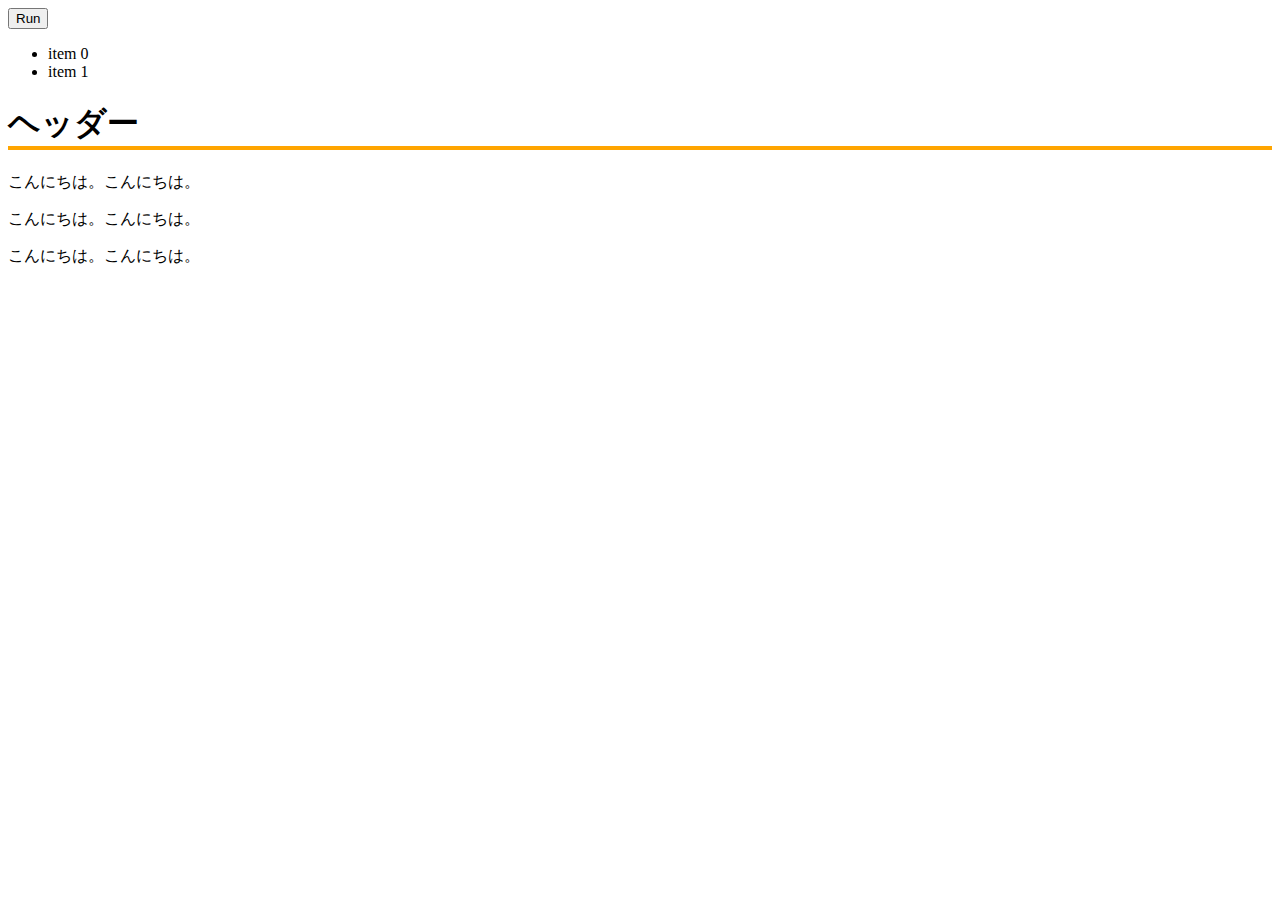
==== index.html @ 0af959dd "要素の追加 createElement #7" ====
<!DOCTYPE html>
<html lang="ja">
<head>
    <meta charset="utf-8">
    <title>JS Basic</title>
    <style>
        .my-color {
            color: red;
            background-color: skyblue;
        }

        .my-border {
            border-bottom: 4px solid orange;
        }
    </style>
</head>
<body>
    <button>Run</button>

    <ul>
        <li>item 0</li>
        <li>item 1</li>
    </ul>

    <h1 id="target" class="my-border" data-translation="header" title="見出しです!">ヘッダー</h1>
    <p>こんにちは。こんにちは。</p>
    <p>こんにちは。こんにちは。</p>
    <p>こんにちは。こんにちは。</p>

    <script src="js/main.js"></script>
</body>
</html>
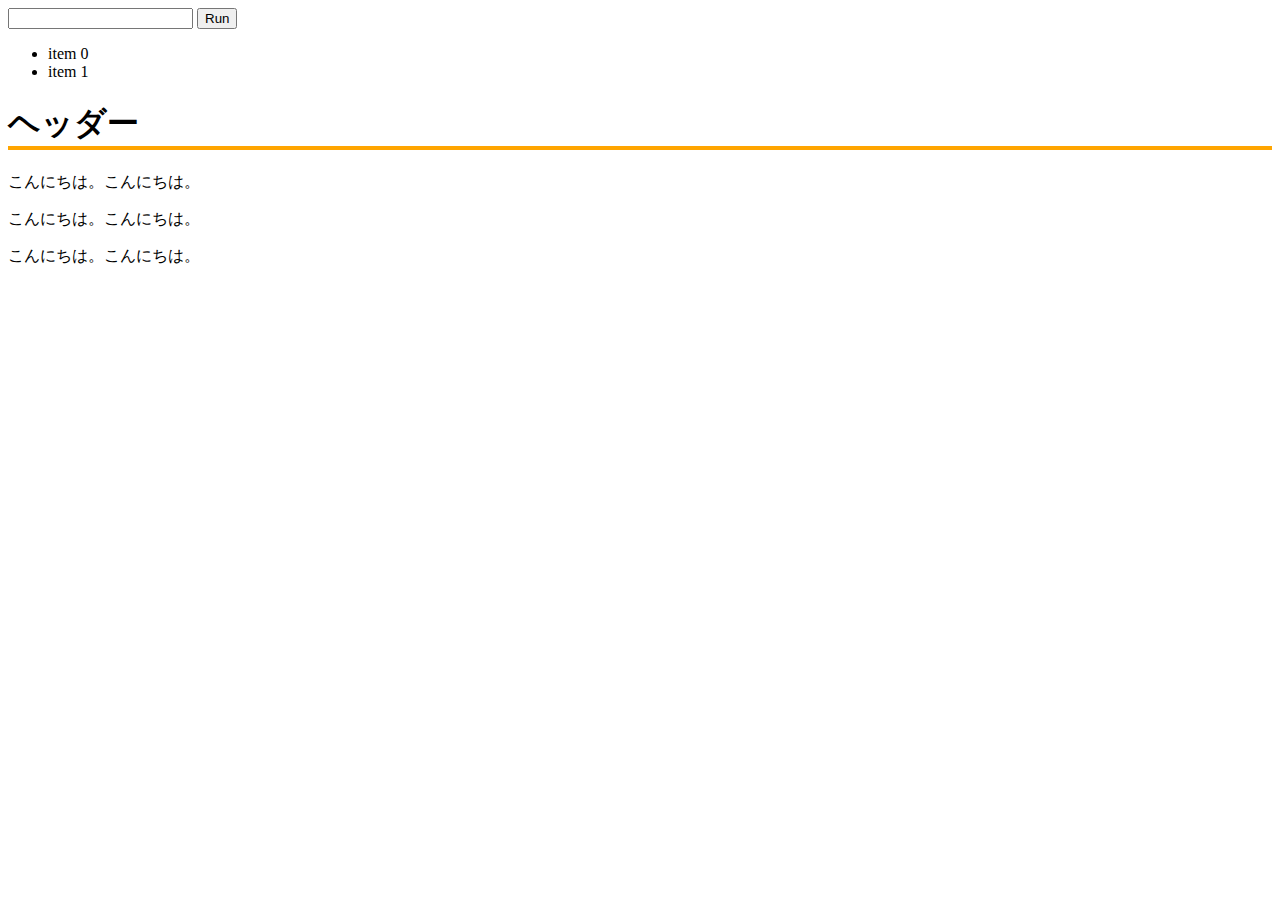
==== commit de0a1d40: "input要素を操作 #7" ====
--- a/index.html
+++ b/index.html
@@ -15,6 +15,7 @@
     </style>
 </head>
 <body>
+    <input type="text">
     <button>Run</button>
 
     <ul>
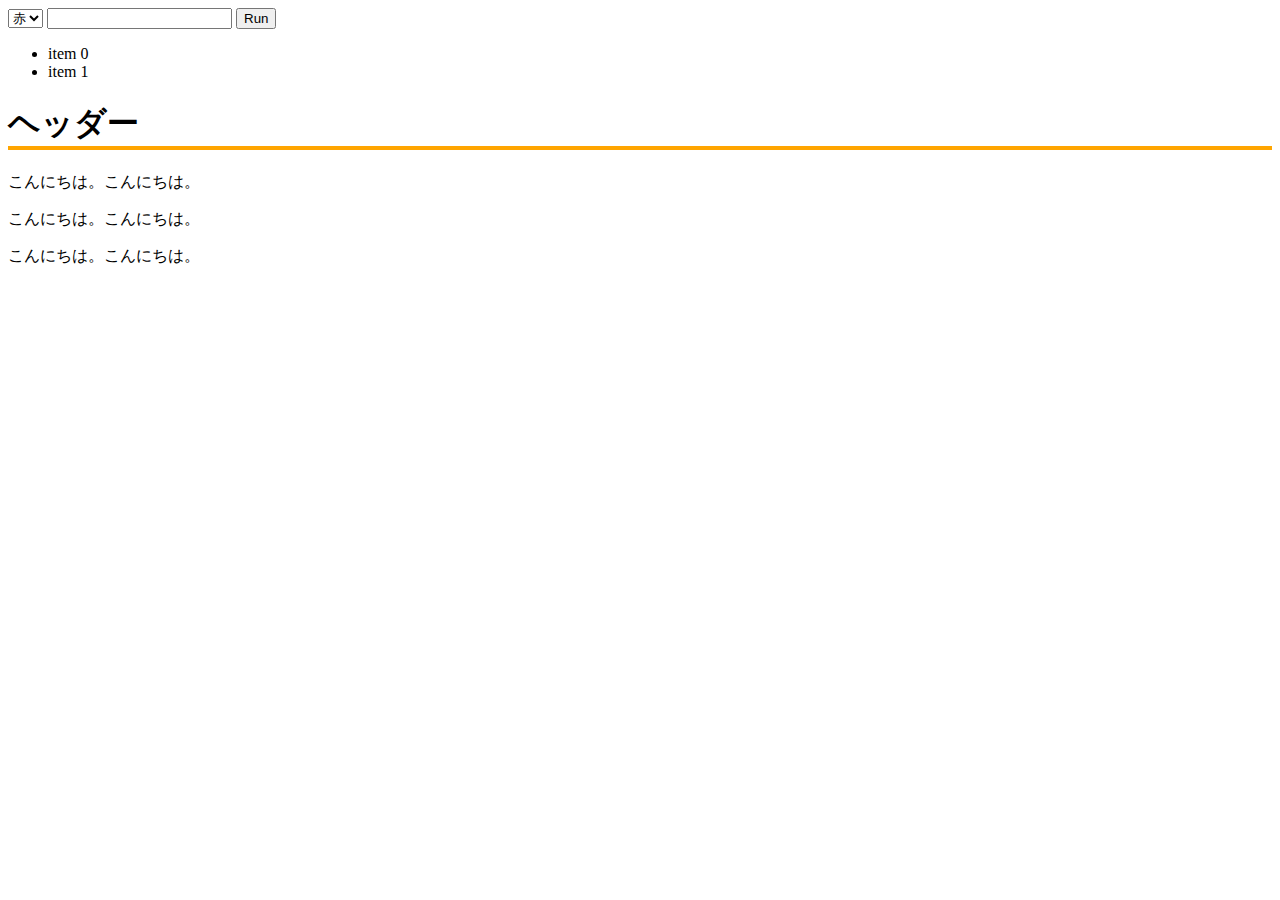
==== commit 1cefa7ab: "select操作 #7" ====
--- a/index.html
+++ b/index.html
@@ -15,6 +15,12 @@
     </style>
 </head>
 <body>
+    <select>
+        <option value="red">赤</option>
+        <option value="blue">青</option>
+        <option value="yellow">黄</option>
+    </select>
+
     <input type="text">
     <button>Run</button>
 
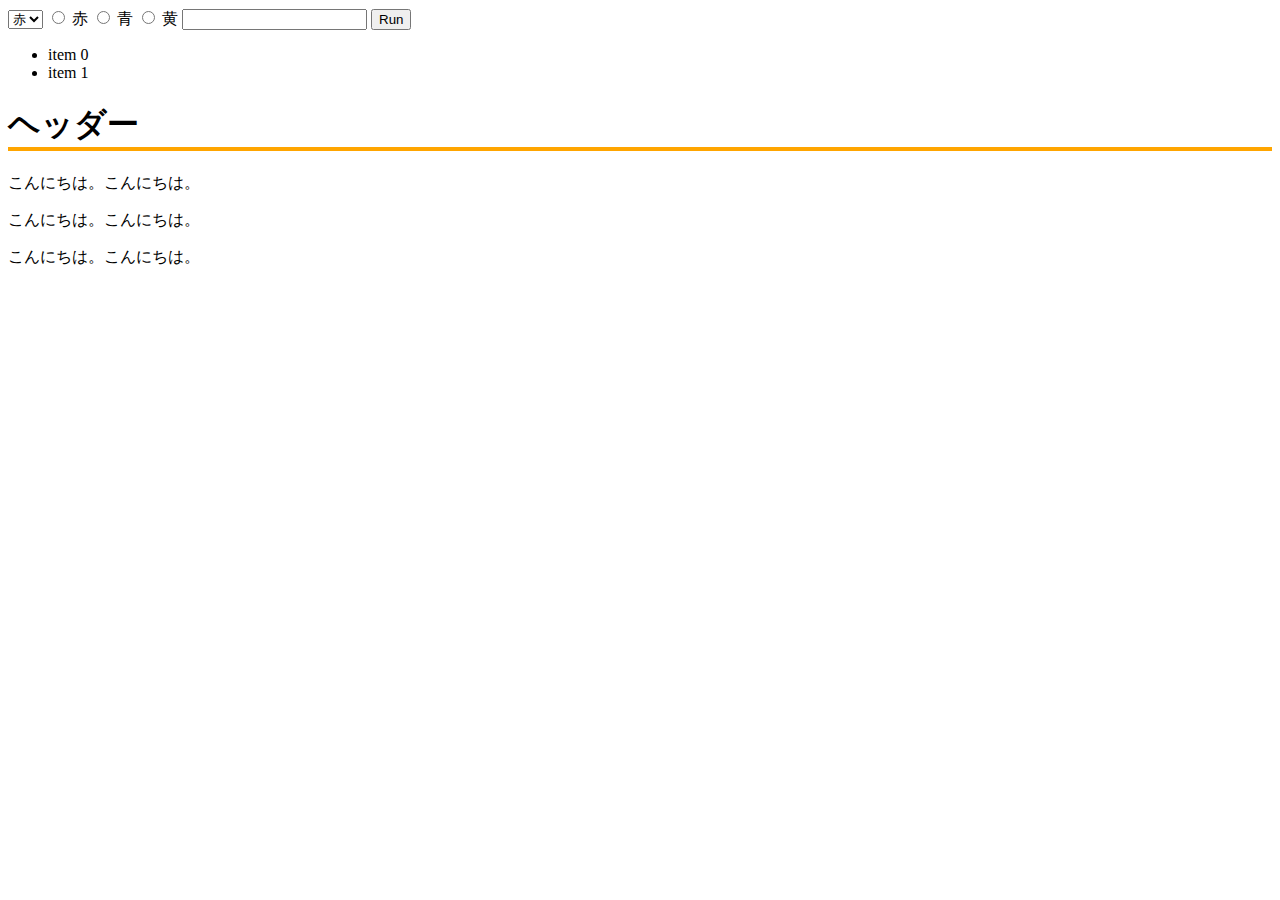
==== commit 680d3d9a: "radioボタン操作 #7" ====
--- a/index.html
+++ b/index.html
@@ -21,6 +21,10 @@
         <option value="yellow">黄</option>
     </select>
 
+    <input type="radio" name="color" value="red"> 赤
+    <input type="radio" name="color" value="blue"> 青
+    <input type="radio" name="color" value="yellow"> 黄
+
     <input type="text">
     <button>Run</button>
 
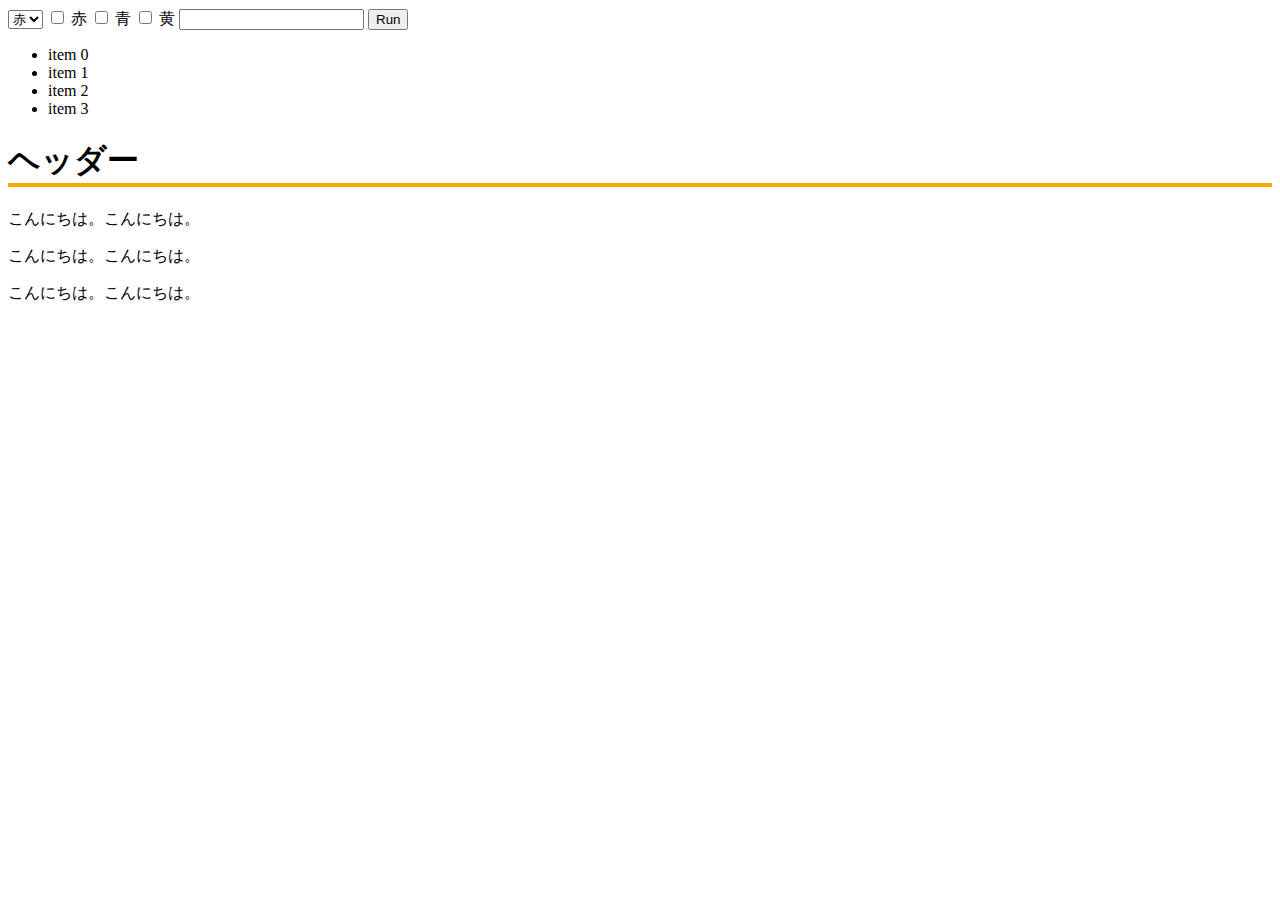
==== commit 72170220: "checkbox #7" ====
--- a/index.html
+++ b/index.html
@@ -21,9 +21,15 @@
         <option value="yellow">黄</option>
     </select>
 
-    <input type="radio" name="color" value="red"> 赤
+    <input type="checkbox" value="red"> 赤
+    <input type="checkbox" value="blue"> 青
+    <input type="checkbox" value="yellow"> 黄
+
+
+    <!-- radioボタン -->
+    <!-- <input type="radio" name="color" value="red"> 赤
     <input type="radio" name="color" value="blue"> 青
-    <input type="radio" name="color" value="yellow"> 黄
+    <input type="radio" name="color" value="yellow"> 黄 -->
 
     <input type="text">
     <button>Run</button>
@@ -31,6 +37,8 @@
     <ul>
         <li>item 0</li>
         <li>item 1</li>
+        <li>item 2</li>
+        <li>item 3</li>
     </ul>
 
     <h1 id="target" class="my-border" data-translation="header" title="見出しです!">ヘッダー</h1>
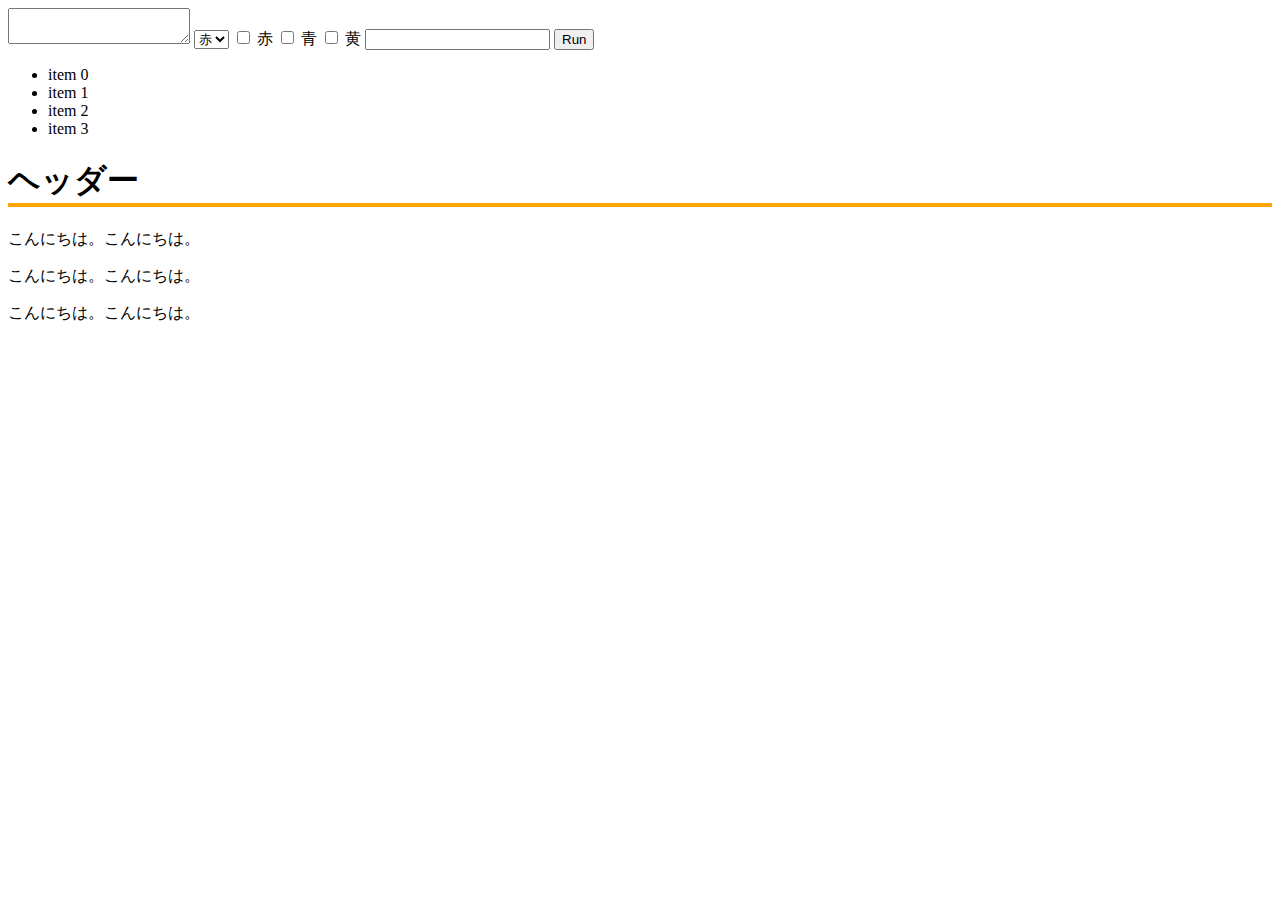
==== commit e5ad5fab: "focus, blur, input, change #7" ====
--- a/index.html
+++ b/index.html
@@ -15,6 +15,8 @@
     </style>
 </head>
 <body>
+    <textarea></textarea>
+
     <select>
         <option value="red">赤</option>
         <option value="blue">青</option>
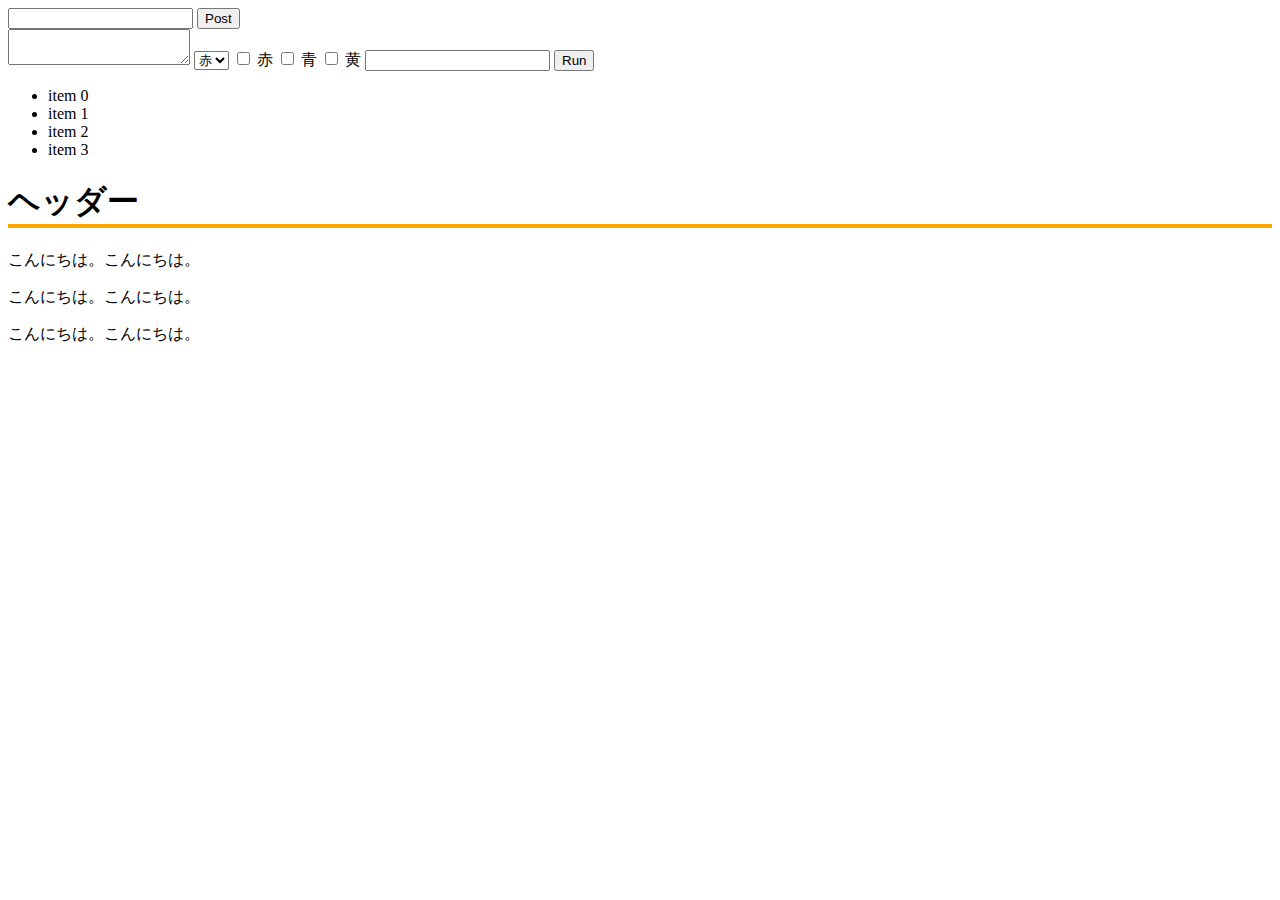
==== commit 7ec1a668: "form #7" ====
--- a/index.html
+++ b/index.html
@@ -15,6 +15,12 @@
     </style>
 </head>
 <body>
+
+    <form>
+        <input type="text">
+        <button>Post</button>
+    </form>
+
     <textarea></textarea>
 
     <select>
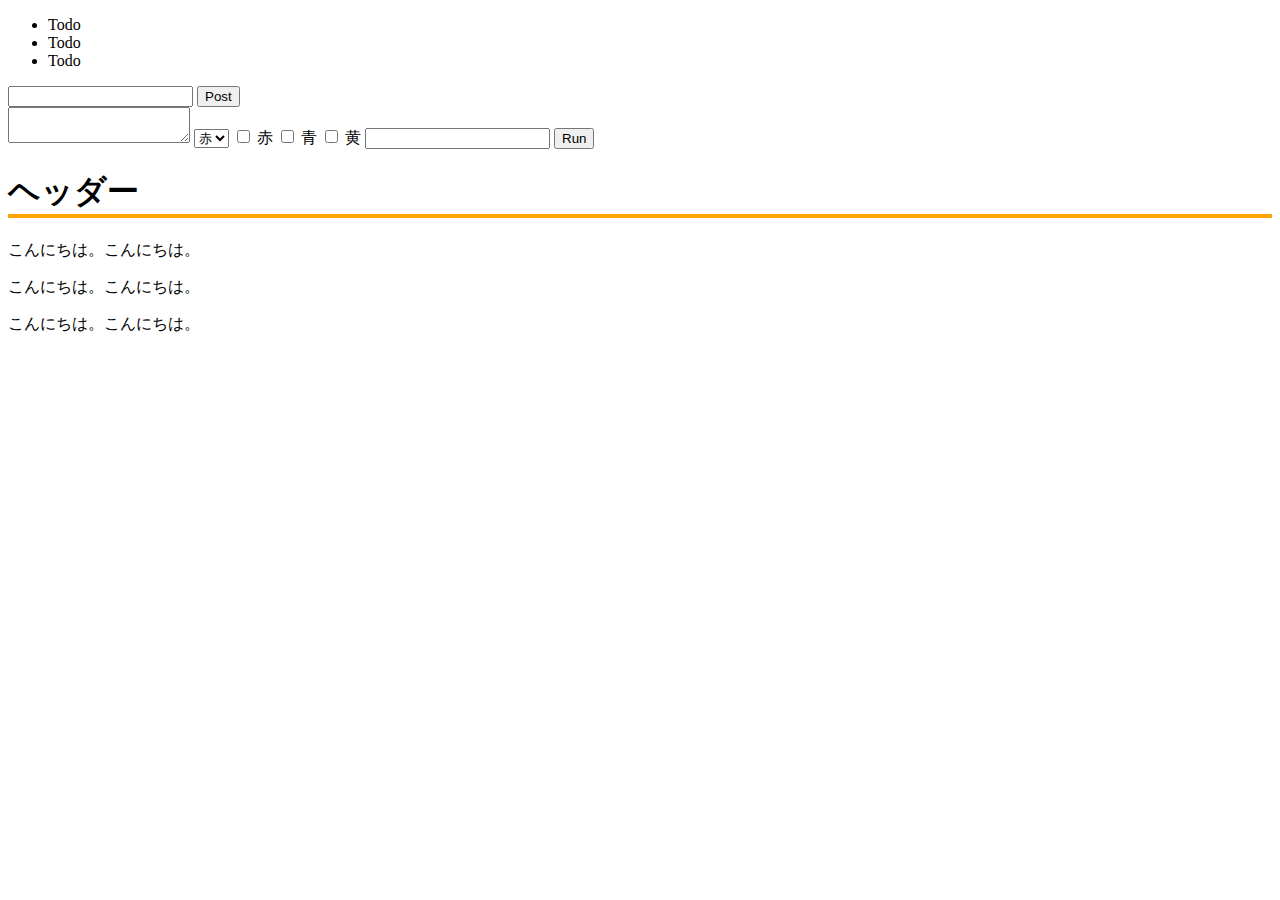
==== commit 14a39665: "イベントの伝播 #7" ====
--- a/index.html
+++ b/index.html
@@ -12,9 +12,21 @@
         .my-border {
             border-bottom: 4px solid orange;
         }
+
+        li {
+            cursor: pointer;
+        }
+        li.done {
+            text-decoration: line-through;
+        }
     </style>
 </head>
 <body>
+    <ul> <!-- e.currentTarget -->
+        <li>Todo</li>
+        <li>Todo</li> <!-- e.target -->
+        <li>Todo</li>
+    </ul>
 
     <form>
         <input type="text">
@@ -42,12 +54,12 @@
     <input type="text">
     <button>Run</button>
 
-    <ul>
+    <!-- <ul>
         <li>item 0</li>
         <li>item 1</li>
         <li>item 2</li>
         <li>item 3</li>
-    </ul>
+    </ul> -->
 
     <h1 id="target" class="my-border" data-translation="header" title="見出しです!">ヘッダー</h1>
     <p>こんにちは。こんにちは。</p>
